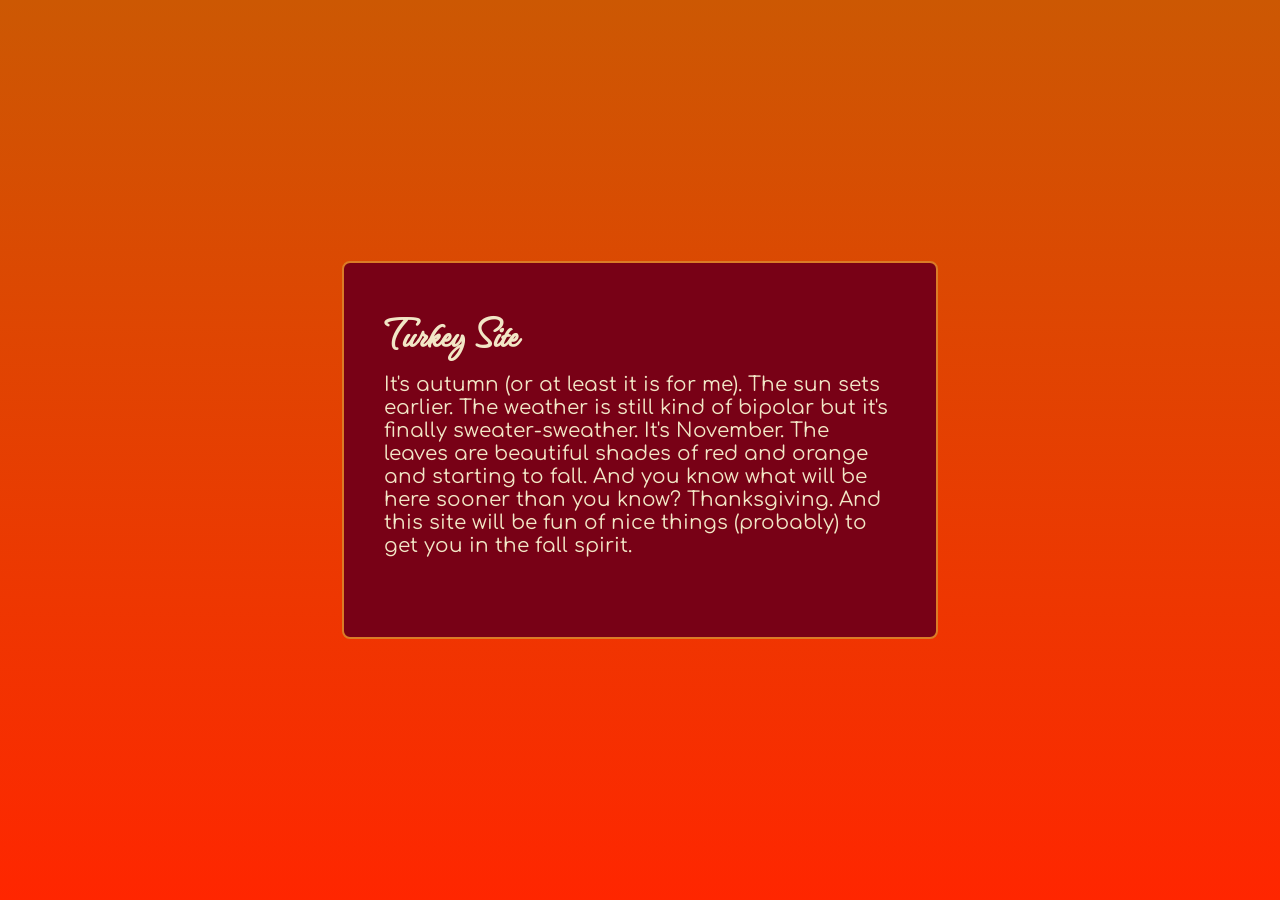
==== index.html @ 5751451b "Initial Commit" ====
<!DOCTYPE html>
<html lang="en">
<head>
    <meta charset="utf-8">
    <meta name="viewport" content="width=device-width, initial-scale=1">
    <title>Turkey Site</title>
    <link rel="stylesheet" href="style.css">
    <link rel="preconnect" href="https://fonts.googleapis.com">
    <link rel="preconnect" href="https://fonts.gstatic.com" crossorigin>
    <link href="https://fonts.googleapis.com/css2?family=Comfortaa:wght@300..700&family=Playfair+Display:ital,wght@0,400..900;1,400..900&family=Waterfall&display=swap" rel="stylesheet">
</head>
<body class="grad">
  <main>
        <h1>Turkey Site</h1>
        <p>It's autumn (or at least it is for me). The sun sets earlier. The weather is still kind of bipolar but it's finally sweater-sweather. 
            It's November. The leaves are beautiful shades of red and orange and starting to fall. And you know what will be here sooner than you know?
            Thanksgiving. And this site will be fun of nice things (probably) to get you in the fall spirit.
        </p>
        <ul>
        </ul>
  </main>
</body>
</html>
---- style.css ----
body {
    margin: 0;
    min-height: 100vh;
    display: grid;
    place-items: center;
    font-family: "Waterfall", cursive;
    font-weight: 400;
    font-style: normal;
    /* background: #141312; */
    background-image: linear-gradient(to bottom, #cc5803, #ff2600);
    /* #e2711d */
    color: #f2e6c6;
}

main {
    max-width: 32rem;
    padding: 2.5rem;
    background: #780116;
    border: 2px solid #db7c26;
    border-radius: 8px;
}

h1 {
    font-size: 50px;
    margin: 0 0 0.75rem;
}

p {
    font-family: "Comfortaa", sans-serif;
    font-optical-sizing: auto;
    font-weight: 400;
    font-style: normal;
    font-size: 20px;
    margin: 0 0 0.75rem;
}

a {
    color: #e5a93c;
    text-decoration: none;
    font-weight: 600;
}

a:hover {
    text-decoration: underline;
}

ul {
    list-style: none;
    padding: 0;
    display: flex;
    gap: 1.25rem;
    margin-top: 1.5rem;
}
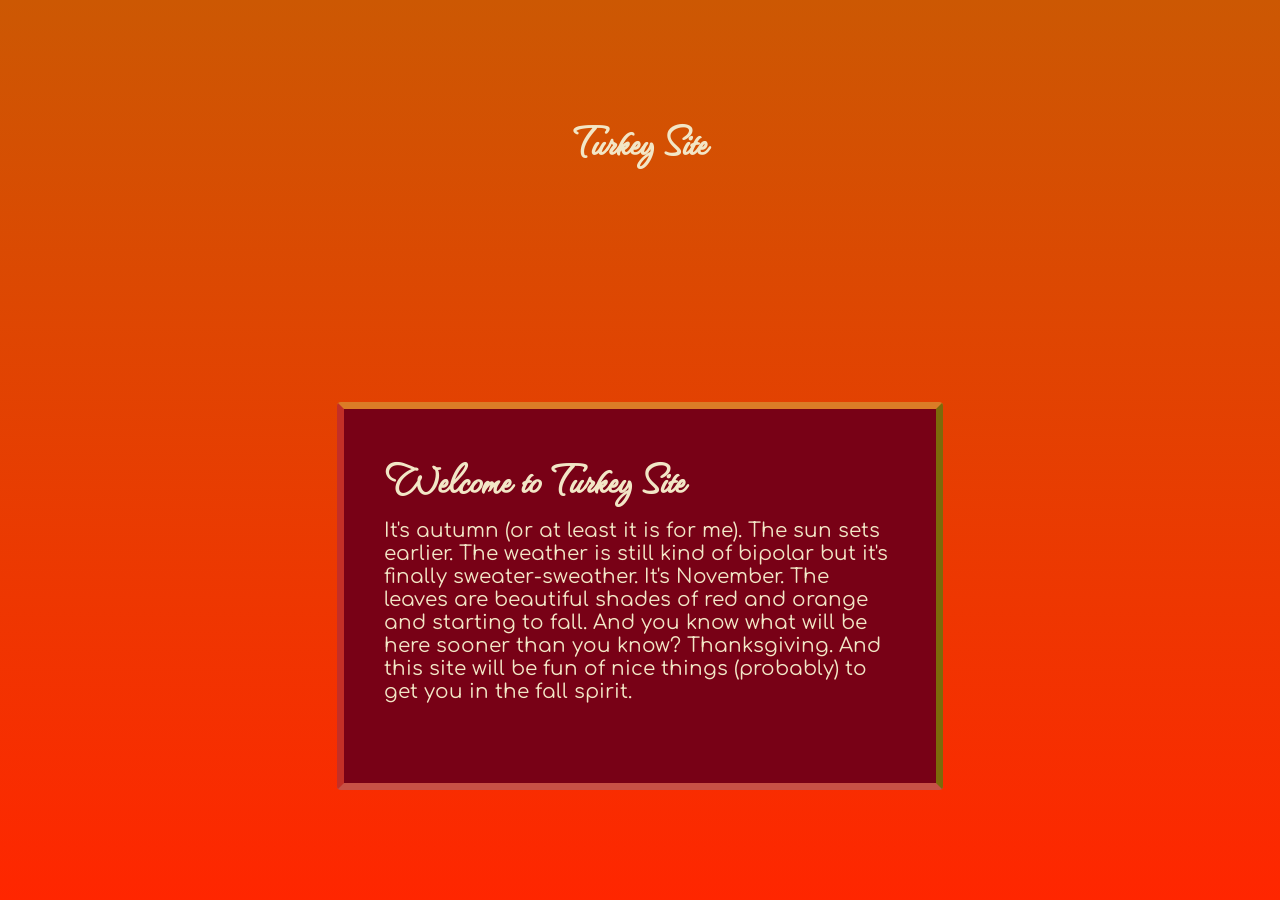
==== commit 4dd6e54c: "Updated format and created leaf animation" ====
--- a/index.html
+++ b/index.html
@@ -9,15 +9,31 @@
     <link rel="preconnect" href="https://fonts.gstatic.com" crossorigin>
     <link href="https://fonts.googleapis.com/css2?family=Comfortaa:wght@300..700&family=Playfair+Display:ital,wght@0,400..900;1,400..900&family=Waterfall&display=swap" rel="stylesheet">
 </head>
-<body class="grad">
-  <main>
+<body>
+    <header>
         <h1>Turkey Site</h1>
-        <p>It's autumn (or at least it is for me). The sun sets earlier. The weather is still kind of bipolar but it's finally sweater-sweather. 
-            It's November. The leaves are beautiful shades of red and orange and starting to fall. And you know what will be here sooner than you know?
-            Thanksgiving. And this site will be fun of nice things (probably) to get you in the fall spirit.
-        </p>
-        <ul>
-        </ul>
-  </main>
+    </header>
+    <main>
+        <div class="leaves">
+            <span></span>
+            <span></span>
+            <span></span>
+            <span></span>
+            <span></span>
+            <span></span>
+            <span></span>
+            <span></span>
+            <span></span>
+        </div>
+        <div class="message">
+            <h1>Welcome to Turkey Site</h1>
+            <p>It's autumn (or at least it is for me). The sun sets earlier. The weather is still kind of bipolar but it's finally sweater-sweather. 
+                It's November. The leaves are beautiful shades of red and orange and starting to fall. And you know what will be here sooner than you know?
+                Thanksgiving. And this site will be fun of nice things (probably) to get you in the fall spirit.
+            </p>
+            <ul>
+            </ul>
+        </div>
+    </main>
 </body>
 </html>
--- a/style.css
+++ b/style.css
@@ -1,3 +1,5 @@
+/* https://css-tricks.com/books/greatest-css-tricks/full/ */
+
 body {
     margin: 0;
     min-height: 100vh;
@@ -10,14 +12,6 @@
     background-image: linear-gradient(to bottom, #cc5803, #ff2600);
     /* #e2711d */
     color: #f2e6c6;
-}
-
-main {
-    max-width: 32rem;
-    padding: 2.5rem;
-    background: #780116;
-    border: 2px solid #db7c26;
-    border-radius: 8px;
 }
 
 h1 {
@@ -50,4 +44,76 @@
     display: flex;
     gap: 1.25rem;
     margin-top: 1.5rem;
-}+}
+
+.message {
+    max-width: 32rem;
+    padding: 2.5rem;
+    background: #780116;
+    border: 7.5px solid #000000;
+    border-left-color:    #c32f27;
+    border-right-color:   #7c6a0a;
+    border-top-color:     #db7c26;
+    border-bottom-color:  #c75146;
+    border-radius: 4px;
+}
+
+
+/* leaves */
+
+.leaves {
+  position: fixed;
+  top: 0;
+  left: 0;
+  width: 100%;
+  height: 100%;
+  z-index: 1;
+  overflow: hidden;
+  pointer-events: none;
+}
+
+.leaves span {
+  position: absolute;
+  top: -10%;
+  display: block;
+  width: 30px;
+  height: 20px;
+  background: linear-gradient(to bottom right, #e67e22, #d35400);
+  border-radius: 0 100% 0 100%;
+  box-shadow: inset -2px -2px 5px rgba(0, 0, 0, 0.2);
+  animation: fall 15s infinite linear;
+}
+
+@keyframes fall {
+  0% {
+    top: -10%;
+    transform: translateX(0) rotate(0deg) rotateY(0deg);
+    opacity: 0;
+  }
+  10% {
+    opacity: 1;
+  }
+  25% {
+    transform: translateX(60px) rotate(45deg) rotateY(90deg);
+  }
+  50% {
+    transform: translateX(-40px) rotate(90deg) rotateY(180deg);
+  }
+  75% {
+    transform: translateX(50px) rotate(135deg) rotateY(270deg);
+  }
+  100% {
+    top: 110%;
+    transform: translateX(-30px) rotate(180deg) rotateY(360deg);
+  }
+}
+
+.leaves span:nth-child(1) { left: 5%; animation-delay: 0s; animation-duration: 14s; }
+.leaves span:nth-child(2) { left: 18%; animation-delay: 2s; animation-duration: 10s; transform: scale(0.7); background: #f39c12; }
+.leaves span:nth-child(3) { left: 32%; animation-delay: 4s; animation-duration: 16s; }
+.leaves span:nth-child(4) { left: 45%; animation-delay: 1.5s; animation-duration: 11s; transform: scale(1.3); background: #962d22; }
+.leaves span:nth-child(5) { left: 58%; animation-delay: 6s; animation-duration: 18s; }
+.leaves span:nth-child(6) { left: 72%; animation-delay: 3s; animation-duration: 12s; transform: scale(0.8); background: #c0392b; }
+.leaves span:nth-child(7) { left: 85%; animation-delay: 8.5s; animation-duration: 15s; }
+.leaves span:nth-child(8) { left: 22%; animation-delay: 5s; animation-duration: 13s; transform: scale(1.1); background: #d35400; }
+.leaves span:nth-child(9) { left: 93%; animation-delay: 1s; animation-duration: 12s; transform: scale(0.9); background: #778942; }
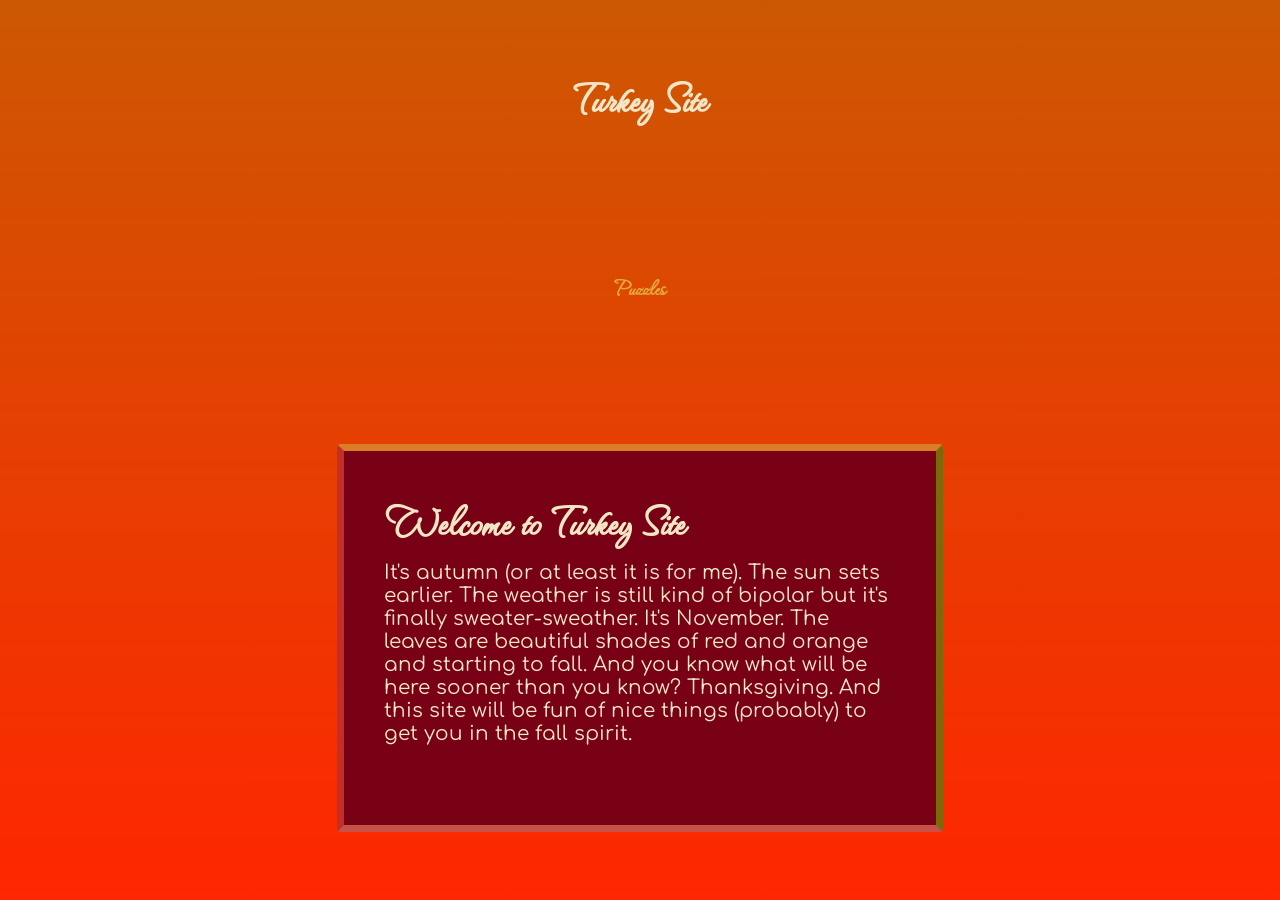
==== commit 6218e82e: "Create Puzzles section and begin creating a game" ====
--- a/index.html
+++ b/index.html
@@ -13,6 +13,10 @@
     <header>
         <h1>Turkey Site</h1>
     </header>
+
+    <nav>
+        <a href="puzzles.html">Puzzles</a>
+    </nav>
     <main>
         <div class="leaves">
             <span></span>
--- a/style.css
+++ b/style.css
@@ -14,6 +14,14 @@
     color: #f2e6c6;
 }
 
+/* header {
+  margin: 3px;
+} */
+
+nav {
+  margin-bottom: 7.5px;
+  font-size:25px;
+}
 h1 {
     font-size: 50px;
     margin: 0 0 0.75rem;
@@ -57,6 +65,7 @@
     border-bottom-color:  #c75146;
     border-radius: 4px;
 }
+
 
 
 /* leaves */
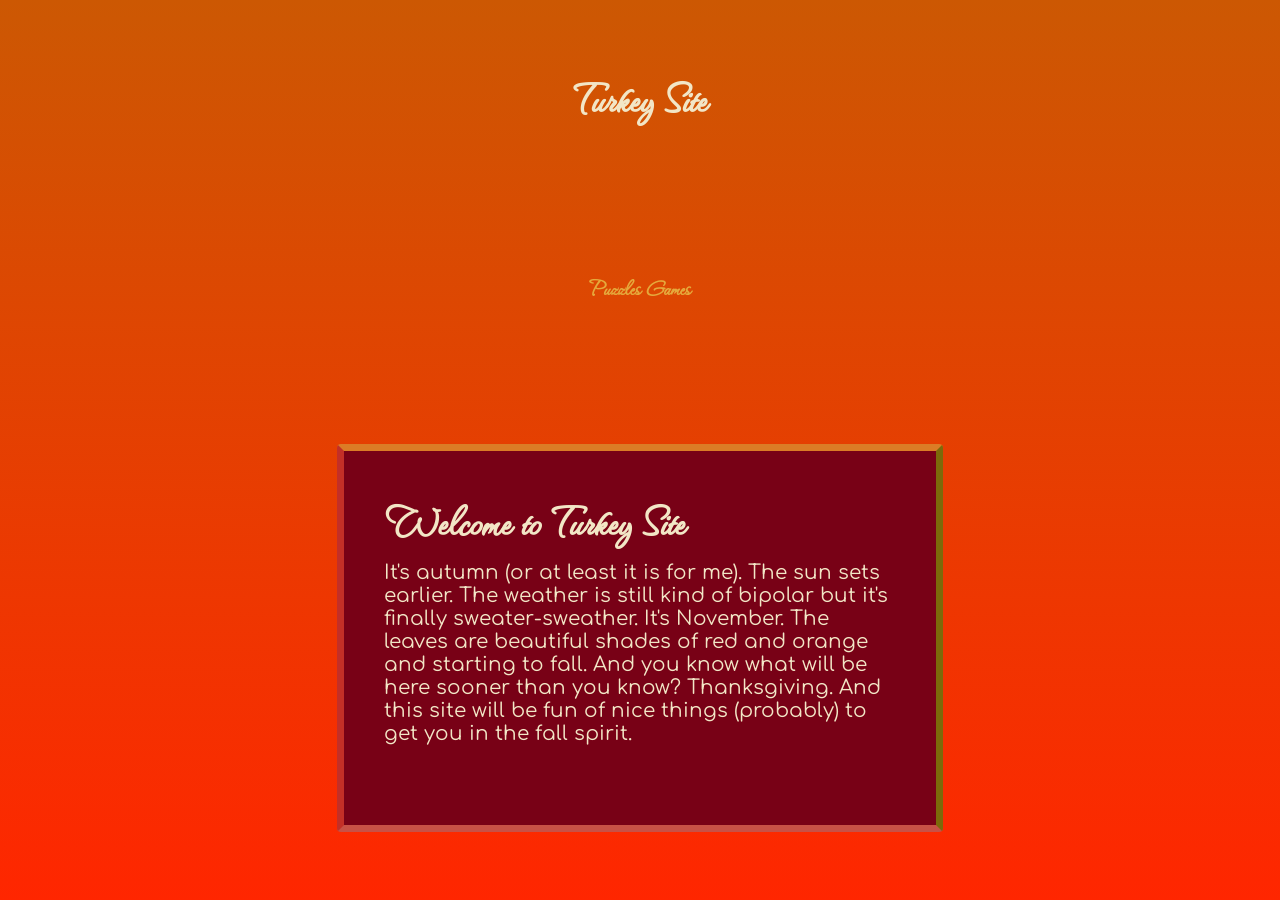
==== commit 74d12fcb: "Update nav on index.html" ====
--- a/index.html
+++ b/index.html
@@ -16,6 +16,7 @@
 
     <nav>
         <a href="puzzles.html">Puzzles</a>
+        <a href="games.html">Games</a>
     </nav>
     <main>
         <div class="leaves">
